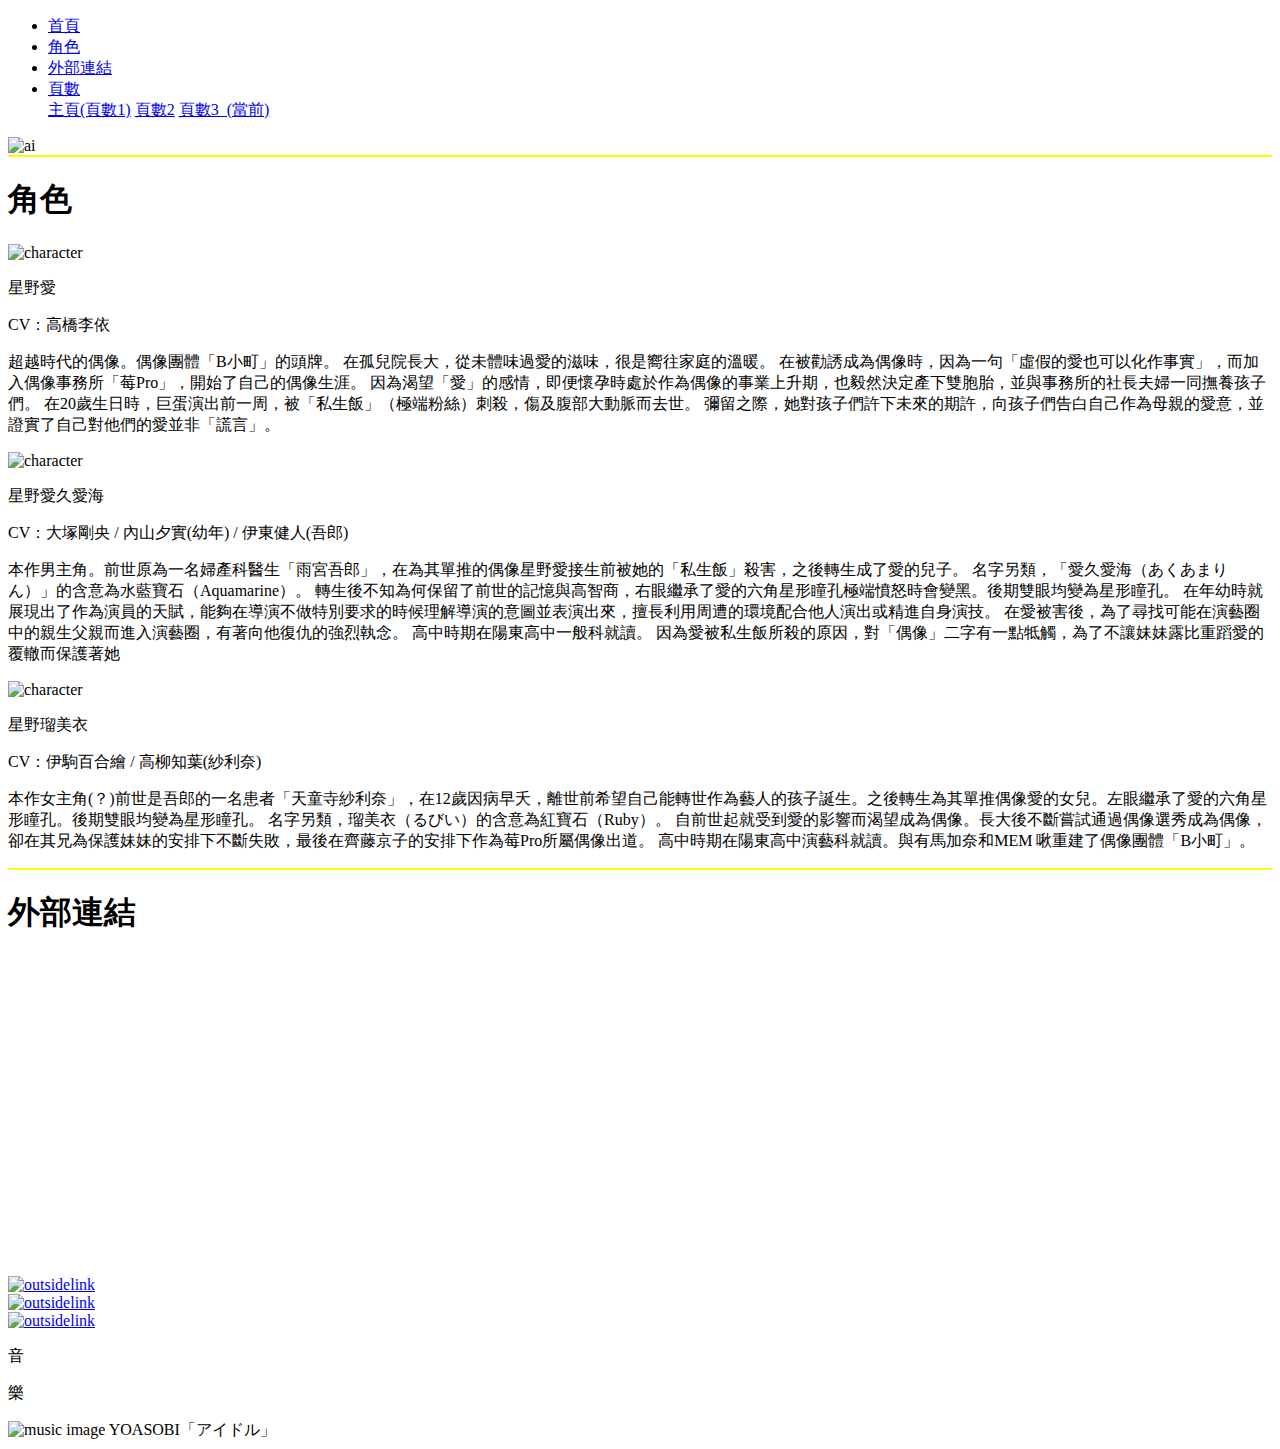
==== index3.html @ 468e97f2 "Final" ====
<!DOCTYPE html>
<html lang="en">
<head>
    <meta charset="UTF-8">
    <meta property="og:title" content="第三個網頁">
    <meta property="og:image" content="https://cdn.discordapp.com/attachments/961510145815380000/1117506653105958984/image-01.png">
    <meta http-equiv="X-UA-Compatible" content="IE=edge">
    <meta name="viewport" content="width=device-width, initial-scale=1.0">
    <title>網頁三</title>
    <link rel="stylesheet" href="css3.css">
</head>
<body>
    <div>
        <div>
            <nav>
                <ul>
                <li><a href="index.html" target="_self">首頁</a></li>
                <li><a href="#character">角色</a></li>
                <li><a href="#outsideLink">外部連結</a></li>
                <li class="dropdown"><a href="#" class="dropbtn">頁數</a>
                    <div class="dropdown-content">
                        <a href="index.html" target="_blank">主頁(頁數1)</a>
                        <a href="index2.html" target="_blank">頁數2</a>
                        <a href="index3.html" class="currentPage" target="_self">頁數3&nbsp;&nbsp;(當前)</a>
                    </div>
                    </li>
                </ul>
            </nav>
            <div class="outer-container">
                <div class="ai-container">
                        <img id="aiImage" src="https://media.gq.com.tw/photos/643e5cc4df66094db9bfa2b9/16:9/w_2560%2Cc_limit/Fr7DmemagAAv8CE.jpeg" alt="ai" class="ai">
                </div>
                <hr color="yellow" style="margin: 0%;">
                <h1 id="character">角色</h1>
                <div class="character-container">
                    <div>
                        <img src="https://cdn.discordapp.com/attachments/961510145815380000/1118150562383400960/ai.png" alt="character" class="character">
                        <div>
                            <p>星野愛</p>
                            <p>CV：高橋李依</p>
                            <p>
                                超越時代的偶像。偶像團體「B小町」的頭牌。
                                在孤兒院長大，從未體味過愛的滋味，很是嚮往家庭的溫暖。               
                                在被勸誘成為偶像時，因為一句「虛假的愛也可以化作事實」，而加入偶像事務所「莓Pro」，開始了自己的偶像生涯。                            
                                因為渴望「愛」的感情，即便懷孕時處於作為偶像的事業上升期，也毅然決定產下雙胞胎，並與事務所的社長夫婦一同撫養孩子們。                           
                                在20歲生日時，巨蛋演出前一周，被「私生飯」（極端粉絲）刺殺，傷及腹部大動脈而去世。                            
                                彌留之際，她對孩子們許下未來的期許，向孩子們告白自己作為母親的愛意，並證實了自己對他們的愛並非「謊言」。
                            </p>
                        </div>
                        <img src="https://cdn.discordapp.com/attachments/961510145815380000/1118150562807029802/aqua.png" alt="character" class="character">
                        <div>
                            <p>星野愛久愛海</p>
                            <p>CV：大塚剛央 / 內山夕實(幼年) / 伊東健人(吾郎)</p>
                            <p>
                                本作男主角。前世原為一名婦產科醫生「雨宮吾郎」，在為其單推的偶像星野愛接生前被她的「私生飯」殺害，之後轉生成了愛的兒子。
                                名字另類，「愛久愛海（あくあまりん）」的含意為水藍寶石（Aquamarine）。                              
                                轉生後不知為何保留了前世的記憶與高智商，右眼繼承了愛的六角星形瞳孔極端憤怒時會變黑。後期雙眼均變為星形瞳孔。                               
                                在年幼時就展現出了作為演員的天賦，能夠在導演不做特別要求的時候理解導演的意圖並表演出來，擅長利用周遭的環境配合他人演出或精進自身演技。                                
                                在愛被害後，為了尋找可能在演藝圈中的親生父親而進入演藝圈，有著向他復仇的強烈執念。
                                高中時期在陽東高中一般科就讀。                                
                                因為愛被私生飯所殺的原因，對「偶像」二字有一點牴觸，為了不讓妹妹露比重蹈愛的覆轍而保護著她
                            </p>
                        </div>
                        <img src="https://cdn.discordapp.com/attachments/961510145815380000/1118150562593112180/rubi.webp"  alt="character" class="character">
                        <div>
                            <p>星野瑠美衣</p>
                            <p>CV：伊駒百合繪 / 高柳知葉(紗利奈)</p>
                            <p>
                                本作女主角(？)前世是吾郎的一名患者「天童寺紗利奈」，在12歲因病早夭，離世前希望自己能轉世作為藝人的孩子誕生。之後轉生為其單推偶像愛的女兒。左眼繼承了愛的六角星形瞳孔。後期雙眼均變為星形瞳孔。
                                名字另類，瑠美衣（るびい）的含意為紅寶石（Ruby）。    
                                自前世起就受到愛的影響而渴望成為偶像。長大後不斷嘗試通過偶像選秀成為偶像，卻在其兄為保護妹妹的安排下不斷失敗，最後在齊藤京子的安排下作為莓Pro所屬偶像出道。
                                高中時期在陽東高中演藝科就讀。與有馬加奈和MEM 啾重建了偶像團體「B小町」。
                            </p>
                        </div>
                    </div>
                </div>
                <hr color="yellow">
                <h1>外部連結</h1>
                <div class="iframe-container">
                    <iframe width="560" height="315" src="https://www.youtube.com/embed/PgBvV9ofjmA" title="YouTube video player" frameborder="0" allow="accelerometer; autoplay; clipboard-write; encrypted-media; gyroscope; picture-in-picture; web-share" allowfullscreen></iframe>
                </div>
                <div id="outsideLink" class="outsidelink-container">
                    <div>
                        <a href="https://twitter.com/anime_oshinoko" target="_blank">
                            <img src="https://cdn.cms-twdigitalassets.com/content/dam/help-twitter/twitter_logo_blue.png.twimg.768.png" alt="outsidelink" class="outsidelink">
                        </a>
                    </div>
                    <div>
                        <a href="https://www.youtube.com/channel/UCe99rWETP-MludmmCqUuBRw" target="_blank">
                            <img src="https://yt3.googleusercontent.com/584JjRp5QMuKbyduM_2k5RlXFqHJtQ0qLIPZpwbUjMJmgzZngHcam5JMuZQxyzGMV5ljwJRl0Q=s900-c-k-c0x00ffffff-no-rj" alt="outsidelink" class="outsidelink">
                        </a>
                    </div>
                    <div>
                        <a href="https://ichigoproduction.com/" target="_blank">
                            <img src="https://yt3.googleusercontent.com/Mg2AdiHqMlCBjxTCMqjxbcq_iBfdFAk0nebJWG5JQlBT0V1-P8Vp-558-fflMblnwA0cesJU=s176-c-k-c0x00ffffff-no-rj" alt="outsidelink" class="outsidelink">
                        </a>
                    </div>
                </div>
            </div>
            <div class="fixed-sidebar">
                <p class="fixtext">音</p>
                <p class="fixtext">樂</p>
            </div>
            <audio id="music" src="https://cdn.discordapp.com/attachments/961510145815380000/1118125155047182346/YOASOBI_Official_Music_Video.mp3" type="audio/mp3" autoplay></audio>
        </div>
    </div>
    <div class="music-info" id="music-info">
        <img src="https://yt3.googleusercontent.com/Mg2AdiHqMlCBjxTCMqjxbcq_iBfdFAk0nebJWG5JQlBT0V1-P8Vp-558-fflMblnwA0cesJU=s176-c-k-c0x00ffffff-no-rj" alt="music image">
        YOASOBI「アイドル」
    </div>
    <script src="js3.js"></script>
</body>
</html>
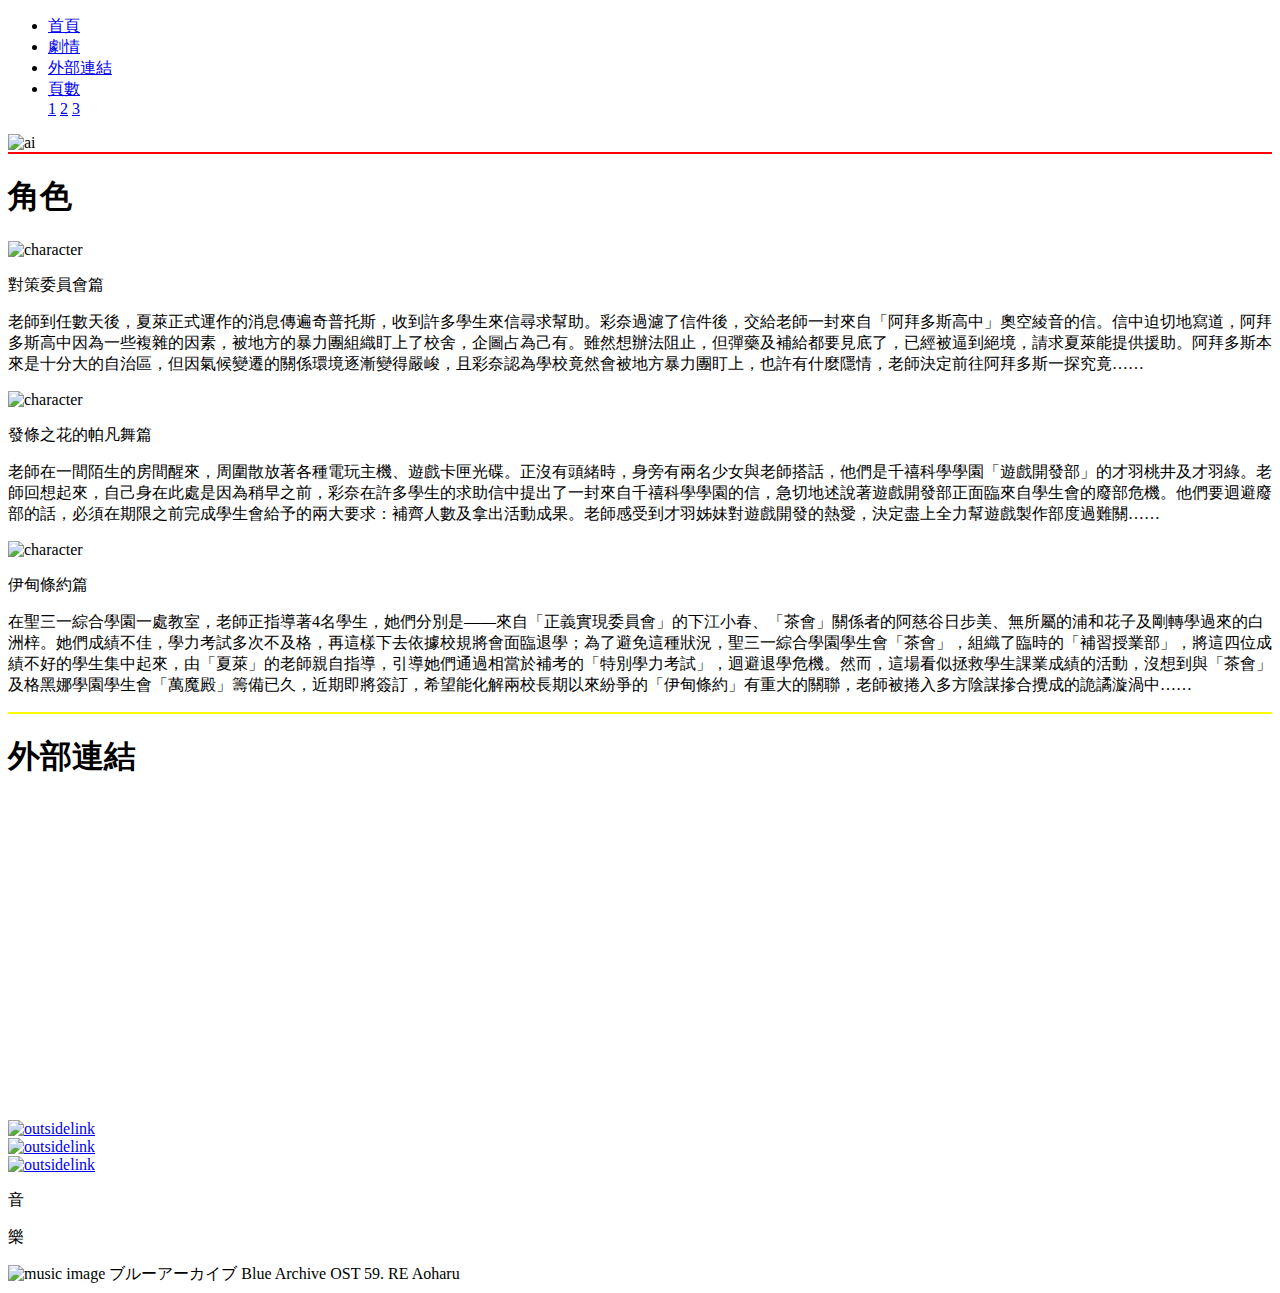
==== commit 16641f40: "Final" ====
--- a/index3.html
+++ b/index3.html
@@ -10,66 +10,50 @@
     <link rel="stylesheet" href="css3.css">
 </head>
 <body>
+    <div class="image-background"></div>
     <div>
         <div>
             <nav>
                 <ul>
                 <li><a href="index.html" target="_self">首頁</a></li>
-                <li><a href="#character">角色</a></li>
+                <li><a href="#character">劇情</a></li>
                 <li><a href="#outsideLink">外部連結</a></li>
                 <li class="dropdown"><a href="#" class="dropbtn">頁數</a>
                     <div class="dropdown-content">
-                        <a href="index.html" target="_blank">主頁(頁數1)</a>
-                        <a href="index2.html" target="_blank">頁數2</a>
-                        <a href="index3.html" class="currentPage" target="_self">頁數3&nbsp;&nbsp;(當前)</a>
+                        <a href="index.html" target="_blank">1</a>
+                        <a href="index2.html" target="_blank">2</a>
+                        <a href="index3.html" class="currentPage" target="_self">3</a>
                     </div>
                     </li>
                 </ul>
             </nav>
             <div class="outer-container">
                 <div class="ai-container">
-                        <img id="aiImage" src="https://media.gq.com.tw/photos/643e5cc4df66094db9bfa2b9/16:9/w_2560%2Cc_limit/Fr7DmemagAAv8CE.jpeg" alt="ai" class="ai">
+                        <img id="aiImage" src="https://cdn.discordapp.com/attachments/847318233522634772/1120133506786398228/image.png" alt="ai" class="ai">
                 </div>
-                <hr color="yellow" style="margin: 0%;">
+                <hr color="red" style="margin: 0%;">
                 <h1 id="character">角色</h1>
                 <div class="character-container">
                     <div>
-                        <img src="https://cdn.discordapp.com/attachments/961510145815380000/1118150562383400960/ai.png" alt="character" class="character">
+                        <img src="https://truth.bahamut.com.tw/s01/202112/e0961c36b7cf538b9545c556a2abe7e4.JPG" alt="character" class="character">
                         <div>
-                            <p>星野愛</p>
-                            <p>CV：高橋李依</p>
+                            <p>對策委員會篇</p>
                             <p>
-                                超越時代的偶像。偶像團體「B小町」的頭牌。
-                                在孤兒院長大，從未體味過愛的滋味，很是嚮往家庭的溫暖。               
-                                在被勸誘成為偶像時，因為一句「虛假的愛也可以化作事實」，而加入偶像事務所「莓Pro」，開始了自己的偶像生涯。                            
-                                因為渴望「愛」的感情，即便懷孕時處於作為偶像的事業上升期，也毅然決定產下雙胞胎，並與事務所的社長夫婦一同撫養孩子們。                           
-                                在20歲生日時，巨蛋演出前一周，被「私生飯」（極端粉絲）刺殺，傷及腹部大動脈而去世。                            
-                                彌留之際，她對孩子們許下未來的期許，向孩子們告白自己作為母親的愛意，並證實了自己對他們的愛並非「謊言」。
+                                老師到任數天後，夏萊正式運作的消息傳遍奇普托斯，收到許多學生來信尋求幫助。彩奈過濾了信件後，交給老師一封來自「阿拜多斯高中」奧空綾音的信。信中迫切地寫道，阿拜多斯高中因為一些複雜的因素，被地方的暴力團組織盯上了校舍，企圖占為己有。雖然想辦法阻止，但彈藥及補給都要見底了，已經被逼到絕境，請求夏萊能提供援助。阿拜多斯本來是十分大的自治區，但因氣候變遷的關係環境逐漸變得嚴峻，且彩奈認為學校竟然會被地方暴力團盯上，也許有什麼隱情，老師決定前往阿拜多斯一探究竟……
                             </p>
                         </div>
-                        <img src="https://cdn.discordapp.com/attachments/961510145815380000/1118150562807029802/aqua.png" alt="character" class="character">
+                        <img src="https://i.ytimg.com/vi/-EjhCgC2-Qs/maxresdefault.jpg" alt="character" class="character">
                         <div>
-                            <p>星野愛久愛海</p>
-                            <p>CV：大塚剛央 / 內山夕實(幼年) / 伊東健人(吾郎)</p>
+                            <p>發條之花的帕凡舞篇</p>
                             <p>
-                                本作男主角。前世原為一名婦產科醫生「雨宮吾郎」，在為其單推的偶像星野愛接生前被她的「私生飯」殺害，之後轉生成了愛的兒子。
-                                名字另類，「愛久愛海（あくあまりん）」的含意為水藍寶石（Aquamarine）。                              
-                                轉生後不知為何保留了前世的記憶與高智商，右眼繼承了愛的六角星形瞳孔極端憤怒時會變黑。後期雙眼均變為星形瞳孔。                               
-                                在年幼時就展現出了作為演員的天賦，能夠在導演不做特別要求的時候理解導演的意圖並表演出來，擅長利用周遭的環境配合他人演出或精進自身演技。                                
-                                在愛被害後，為了尋找可能在演藝圈中的親生父親而進入演藝圈，有著向他復仇的強烈執念。
-                                高中時期在陽東高中一般科就讀。                                
-                                因為愛被私生飯所殺的原因，對「偶像」二字有一點牴觸，為了不讓妹妹露比重蹈愛的覆轍而保護著她
+                                老師在一間陌生的房間醒來，周圍散放著各種電玩主機、遊戲卡匣光碟。正沒有頭緒時，身旁有兩名少女與老師搭話，他們是千禧科學學園「遊戲開發部」的才羽桃井及才羽綠。老師回想起來，自己身在此處是因為稍早之前，彩奈在許多學生的求助信中提出了一封來自千禧科學學園的信，急切地述說著遊戲開發部正面臨來自學生會的廢部危機。他們要迴避廢部的話，必須在期限之前完成學生會給予的兩大要求：補齊人數及拿出活動成果。老師感受到才羽姊妹對遊戲開發的熱愛，決定盡上全力幫遊戲製作部度過難關……
                             </p>
                         </div>
-                        <img src="https://cdn.discordapp.com/attachments/961510145815380000/1118150562593112180/rubi.webp"  alt="character" class="character">
+                        <img src="https://truth.bahamut.com.tw/s01/202112/349665de1914782c6068978cd5ed2f6a.JPG"  alt="character" class="character">
                         <div>
-                            <p>星野瑠美衣</p>
-                            <p>CV：伊駒百合繪 / 高柳知葉(紗利奈)</p>
+                            <p>伊甸條約篇</p>
                             <p>
-                                本作女主角(？)前世是吾郎的一名患者「天童寺紗利奈」，在12歲因病早夭，離世前希望自己能轉世作為藝人的孩子誕生。之後轉生為其單推偶像愛的女兒。左眼繼承了愛的六角星形瞳孔。後期雙眼均變為星形瞳孔。
-                                名字另類，瑠美衣（るびい）的含意為紅寶石（Ruby）。    
-                                自前世起就受到愛的影響而渴望成為偶像。長大後不斷嘗試通過偶像選秀成為偶像，卻在其兄為保護妹妹的安排下不斷失敗，最後在齊藤京子的安排下作為莓Pro所屬偶像出道。
-                                高中時期在陽東高中演藝科就讀。與有馬加奈和MEM 啾重建了偶像團體「B小町」。
+                                在聖三一綜合學園一處教室，老師正指導著4名學生，她們分別是——來自「正義實現委員會」的下江小春、「茶會」關係者的阿慈谷日步美、無所屬的浦和花子及剛轉學過來的白洲梓。她們成績不佳，學力考試多次不及格，再這樣下去依據校規將會面臨退學；為了避免這種狀況，聖三一綜合學園學生會「茶會」，組織了臨時的「補習授業部」，將這四位成績不好的學生集中起來，由「夏萊」的老師親自指導，引導她們通過相當於補考的「特別學力考試」，迴避退學危機。然而，這場看似拯救學生課業成績的活動，沒想到與「茶會」及格黑娜學園學生會「萬魔殿」籌備已久，近期即將簽訂，希望能化解兩校長期以來紛爭的「伊甸條約」有重大的關聯，老師被捲入多方陰謀摻合攪成的詭譎漩渦中……
                             </p>
                         </div>
                     </div>
@@ -77,37 +61,40 @@
                 <hr color="yellow">
                 <h1>外部連結</h1>
                 <div class="iframe-container">
-                    <iframe width="560" height="315" src="https://www.youtube.com/embed/PgBvV9ofjmA" title="YouTube video player" frameborder="0" allow="accelerometer; autoplay; clipboard-write; encrypted-media; gyroscope; picture-in-picture; web-share" allowfullscreen></iframe>
+                    <iframe width="560" height="315" src="https://www.youtube.com/embed/4rDOsvzTicY" title="YouTube video player" frameborder="0" allow="accelerometer; autoplay; clipboard-write; encrypted-media; gyroscope; picture-in-picture; web-share" allowfullscreen></iframe>
                 </div>
                 <div id="outsideLink" class="outsidelink-container">
                     <div>
-                        <a href="https://twitter.com/anime_oshinoko" target="_blank">
-                            <img src="https://cdn.cms-twdigitalassets.com/content/dam/help-twitter/twitter_logo_blue.png.twimg.768.png" alt="outsidelink" class="outsidelink">
+                        <a href="https://twitter.com/Blue_ArchiveJP" target="_blank">
+                            <img src="https://cdn.discordapp.com/attachments/847318233522634772/1120123930926121060/unnamed.png" alt="outsidelink" class="outsidelink">
                         </a>
                     </div>
                     <div>
-                        <a href="https://www.youtube.com/channel/UCe99rWETP-MludmmCqUuBRw" target="_blank">
+                        <a href="https://www.youtube.com/@BlueArchive_JP" target="_blank">
                             <img src="https://yt3.googleusercontent.com/584JjRp5QMuKbyduM_2k5RlXFqHJtQ0qLIPZpwbUjMJmgzZngHcam5JMuZQxyzGMV5ljwJRl0Q=s900-c-k-c0x00ffffff-no-rj" alt="outsidelink" class="outsidelink">
                         </a>
                     </div>
                     <div>
-                        <a href="https://ichigoproduction.com/" target="_blank">
-                            <img src="https://yt3.googleusercontent.com/Mg2AdiHqMlCBjxTCMqjxbcq_iBfdFAk0nebJWG5JQlBT0V1-P8Vp-558-fflMblnwA0cesJU=s176-c-k-c0x00ffffff-no-rj" alt="outsidelink" class="outsidelink">
+                        <a href="https://bluearchive.jp/" target="_blank">
+                            <img src="https://cdn.discordapp.com/attachments/847318233522634772/1120110282329567323/image.png" alt="outsidelink" class="outsidelink">
                         </a>
-                    </div>
+                    
+                </div>
                 </div>
             </div>
+        
             <div class="fixed-sidebar">
                 <p class="fixtext">音</p>
                 <p class="fixtext">樂</p>
             </div>
-            <audio id="music" src="https://cdn.discordapp.com/attachments/961510145815380000/1118125155047182346/YOASOBI_Official_Music_Video.mp3" type="audio/mp3" autoplay></audio>
+            <audio id="music" src="https://cdn.discordapp.com/attachments/847318233522634772/1120109202300473514/Blue_Archive_OST_59._RE_Aoharu.mp3" type="audio/mp3" autoplay></audio>
         </div>
     </div>
     <div class="music-info" id="music-info">
-        <img src="https://yt3.googleusercontent.com/Mg2AdiHqMlCBjxTCMqjxbcq_iBfdFAk0nebJWG5JQlBT0V1-P8Vp-558-fflMblnwA0cesJU=s176-c-k-c0x00ffffff-no-rj" alt="music image">
-        YOASOBI「アイドル」
+        <img src="https://cdn.discordapp.com/attachments/847318233522634772/1120110282329567323/image.png" alt="music image">
+        ブルーアーカイブ Blue Archive OST 59. RE Aoharu
     </div>
+    
     <script src="js3.js"></script>
 </body>
 </html>
